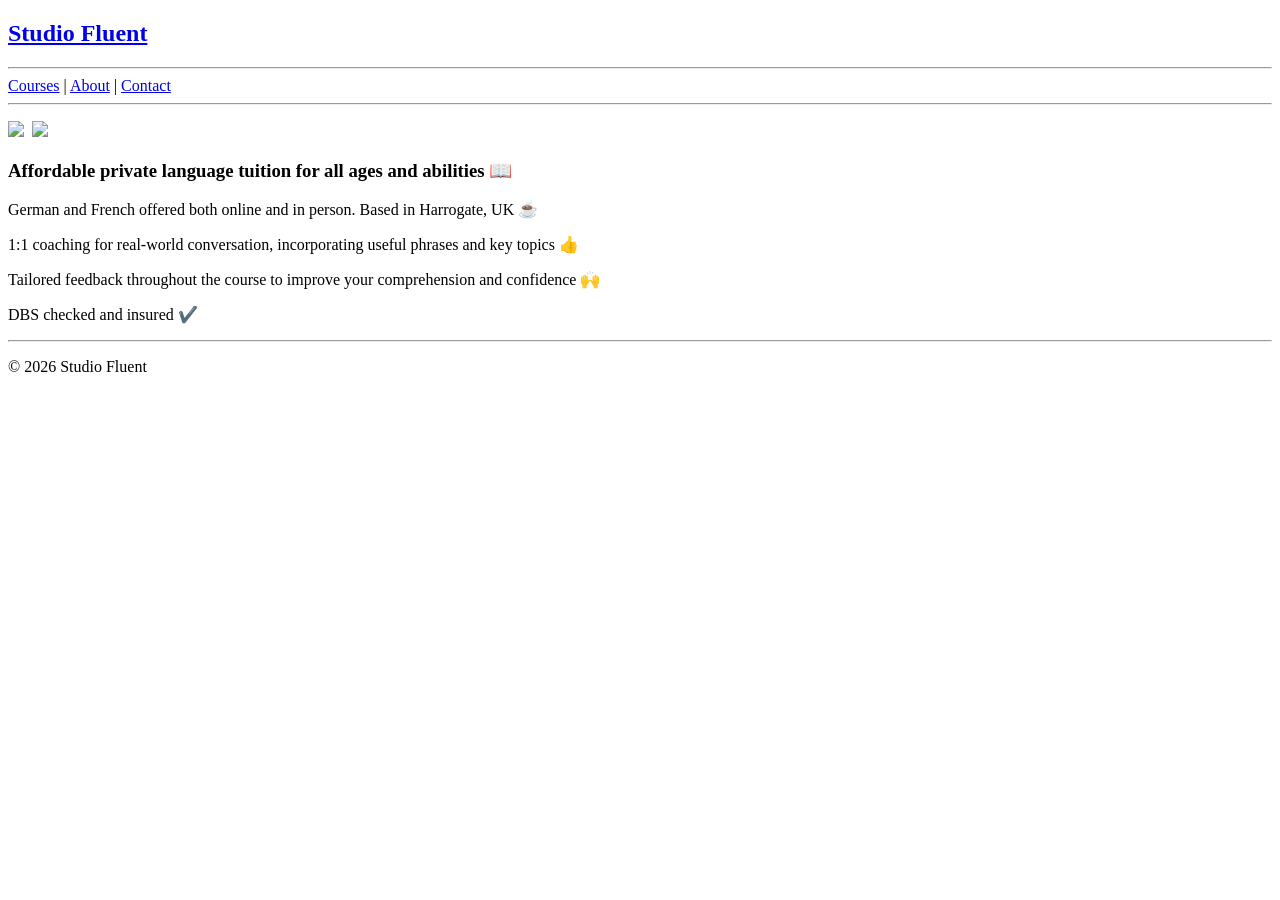
==== index.html @ 84b2c73c "Add files via upload" ====
<!DOCTYPE html>
<html lang="en">
<head>
	<meta name="generator" content="Hugo 0.107.0">
	<meta name="viewport" content="width=device-width, initial-scale=1">
	<meta charset="utf-8">
	<meta name="keywords" content="ryan, languages, tutor, english, german, french, tutoring, private, tuition, london, leeds, modern, foreign, languages, mfl, otley, professional, fun, engaging, grammar, culture, acquisition, local, greenwich, germany, france, bexley, richmond, harrogate, kent, sevenoaks, berlin, munich, strasbourg, confidence, venice, mallorca, leeds, ilkley, northallerton, knaresborough, francais, deutsch, kursaal, goethe, institut, noir,">
	<meta name="description" content="Affordable language tuition based in Harrogate">
	<meta name="author" content="Studio Fluent">
	<title>Studio Fluent | Harrogate language tutoring</title>
	
	<link rel="preconnect" href="https://fonts.googleapis.com">
	<link rel="preconnect" href="https://fonts.gstatic.com" crossorigin>
	<link href="https://fonts.googleapis.com/css2?family=Inter:ital,opsz,wght@0,14..32,100..900;1,14..32,100..900&display=swap" rel="stylesheet">

	<link rel="stylesheet" href="style.css" />
</head>

<body>
	<div class="inter">

	<h2><a href="index.html">Studio Fluent</a></h2>

	<hr>

	<nav>
		<a href="courses/">Courses</a>
		| <a href="about/">About</a>
		| <a href="contact/">Contact</a>
	</nav>

	<hr>

	<p>
		<img src="germanflag.png" />&nbsp;
		<img src="frenchflag.png" />
	</p>

	<h3>Affordable private language tuition for all ages and abilities 📖</h3>

	<p>German and French offered both online and in person. Based in Harrogate, UK ☕</p>

	<p>1:1 coaching for real-world conversation, incorporating useful phrases and key topics 👍</p>

	<p>Tailored feedback throughout the course to improve your comprehension and confidence 🙌</p>
	
	<p>DBS checked and insured ✔️</p>

	<hr>

	<p class="copyright">© 2026 Studio Fluent</p>

	</div>

</body>
</html>
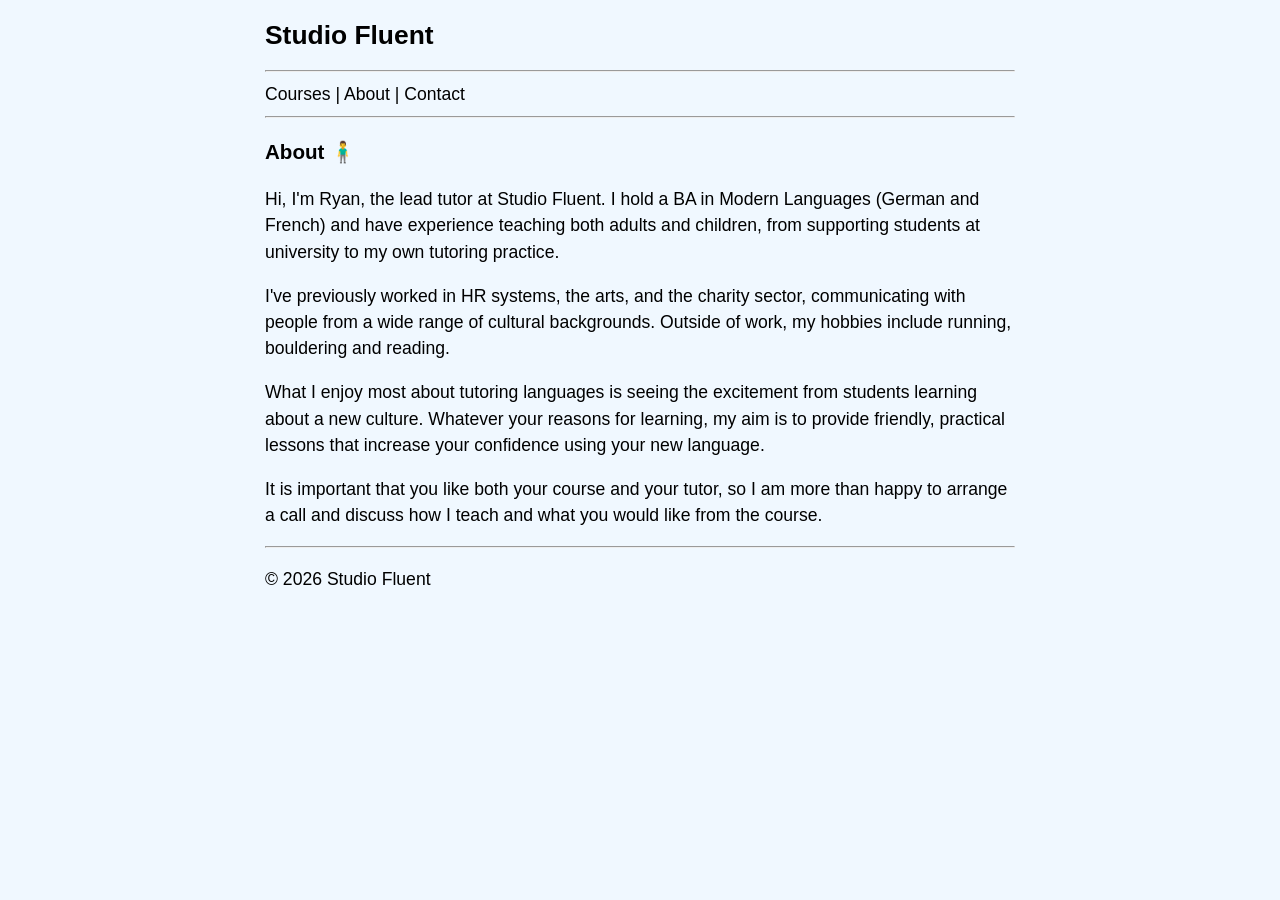
==== commit d9b19e9b: "Add files via upload" ====
--- a/index.html
+++ b/index.html
@@ -28,29 +28,19 @@
 		| <a href="about/">About</a>
 		| <a href="contact/">Contact</a>
 	</nav>
+	<hr>
+	
+	<h3>About 🧍‍♂️</h3>
+	<p>Hi, I'm Ryan, the lead tutor at Studio Fluent. I hold a BA in Modern Languages (German and French) and have experience teaching both adults and children, from supporting students at university to my own tutoring practice.</p>
+<p>I've previously worked in HR systems, the arts, and the charity sector, communicating with people from a wide range of cultural backgrounds. Outside of work, my hobbies include running, bouldering and reading.</p>
+<p>What I enjoy most about tutoring languages is seeing the excitement from students learning about a new culture. Whatever your reasons for learning, my aim is to provide friendly, practical lessons that increase your confidence using your new language.</p>
+<p>It is important that you like both your course and your tutor, so I am more than happy to arrange a call and discuss how I teach and what you would like from the course.</p>
+<hr>
 
-	<hr>
 
-	<p>
-		<img src="germanflag.png" />&nbsp;
-		<img src="frenchflag.png" />
-	</p>
+<p class="copyright">© 2026 Studio Fluent</p>
+</div>
 
-	<h3>Affordable private language tuition for all ages and abilities 📖</h3>
 
-	<p>German and French offered both online and in person. Based in Harrogate, UK ☕</p>
-
-	<p>1:1 coaching for real-world conversation, incorporating useful phrases and key topics 👍</p>
-
-	<p>Tailored feedback throughout the course to improve your comprehension and confidence 🙌</p>
-	
-	<p>DBS checked and insured ✔️</p>
-
-	<hr>
-
-	<p class="copyright">© 2026 Studio Fluent</p>
-
-	</div>
-
-</body>
+  </body>
 </html>
--- a/style.css
+++ b/style.css
@@ -0,0 +1,41 @@
+body {
+	margin: 20px auto;
+	max-width: 750px;
+	line-height: 1.5em;
+	font-size: 1.1em;
+	background-color: #f0f8ff;
+	color: #000000;
+	padding:0 10px;
+	hyphens: auto
+}
+.inter {
+	font-family: "Inter", sans-serif;
+	font-optical-sizing: auto;
+	font-weight: 300;
+	font-style: normal;
+}
+	header {
+	display: flex;
+	justify-content: space-between;
+	align-items: center;
+	white-space: nowrap;
+	font-variant: small-caps
+}
+	a {
+	color: #000000;
+	text-decoration: none
+}
+	a:hover {
+	color: #000000
+}
+	h1 {color: #000000;
+}
+	h2,h3,h4,h5 {
+	color: #000000;
+}
+	img {
+    padding-right: 0px;
+    padding-bottom: 0px;
+}
+
+}
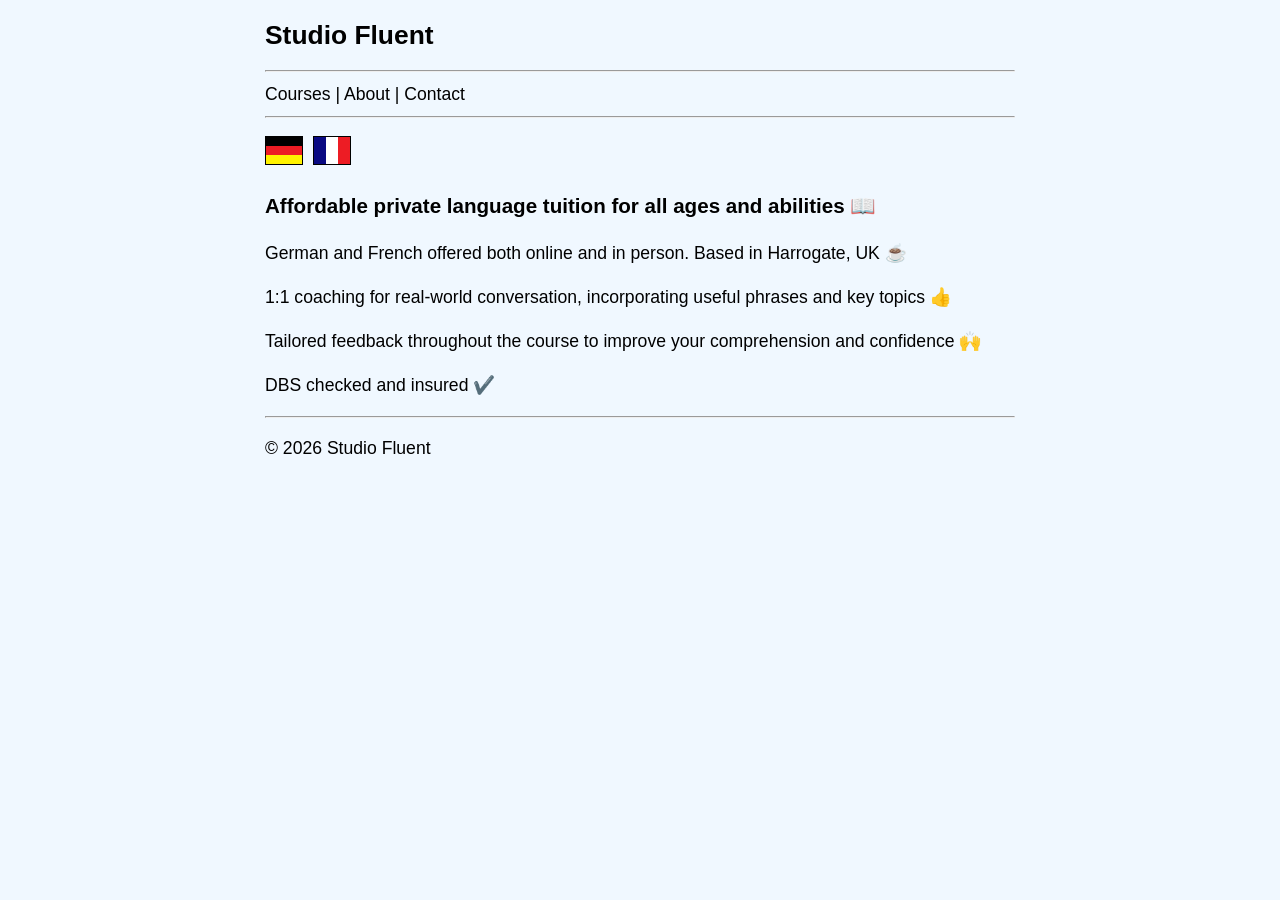
==== commit 68070c28: "Add files via upload" ====
--- a/index.html
+++ b/index.html
@@ -28,19 +28,29 @@
 		| <a href="about/">About</a>
 		| <a href="contact/">Contact</a>
 	</nav>
+
 	<hr>
+
+	<p>
+		<img src="germanflag.png" />&nbsp;
+		<img src="frenchflag.png" />
+	</p>
+
+	<h3>Affordable private language tuition for all ages and abilities 📖</h3>
+
+	<p>German and French offered both online and in person. Based in Harrogate, UK ☕</p>
+
+	<p>1:1 coaching for real-world conversation, incorporating useful phrases and key topics 👍</p>
+
+	<p>Tailored feedback throughout the course to improve your comprehension and confidence 🙌</p>
 	
-	<h3>About 🧍‍♂️</h3>
-	<p>Hi, I'm Ryan, the lead tutor at Studio Fluent. I hold a BA in Modern Languages (German and French) and have experience teaching both adults and children, from supporting students at university to my own tutoring practice.</p>
-<p>I've previously worked in HR systems, the arts, and the charity sector, communicating with people from a wide range of cultural backgrounds. Outside of work, my hobbies include running, bouldering and reading.</p>
-<p>What I enjoy most about tutoring languages is seeing the excitement from students learning about a new culture. Whatever your reasons for learning, my aim is to provide friendly, practical lessons that increase your confidence using your new language.</p>
-<p>It is important that you like both your course and your tutor, so I am more than happy to arrange a call and discuss how I teach and what you would like from the course.</p>
-<hr>
+	<p>DBS checked and insured ✔️</p>
 
+	<hr>
 
-<p class="copyright">© 2026 Studio Fluent</p>
-</div>
+	<p class="copyright">© 2026 Studio Fluent</p>
 
+	</div>
 
-  </body>
+</body>
 </html>
